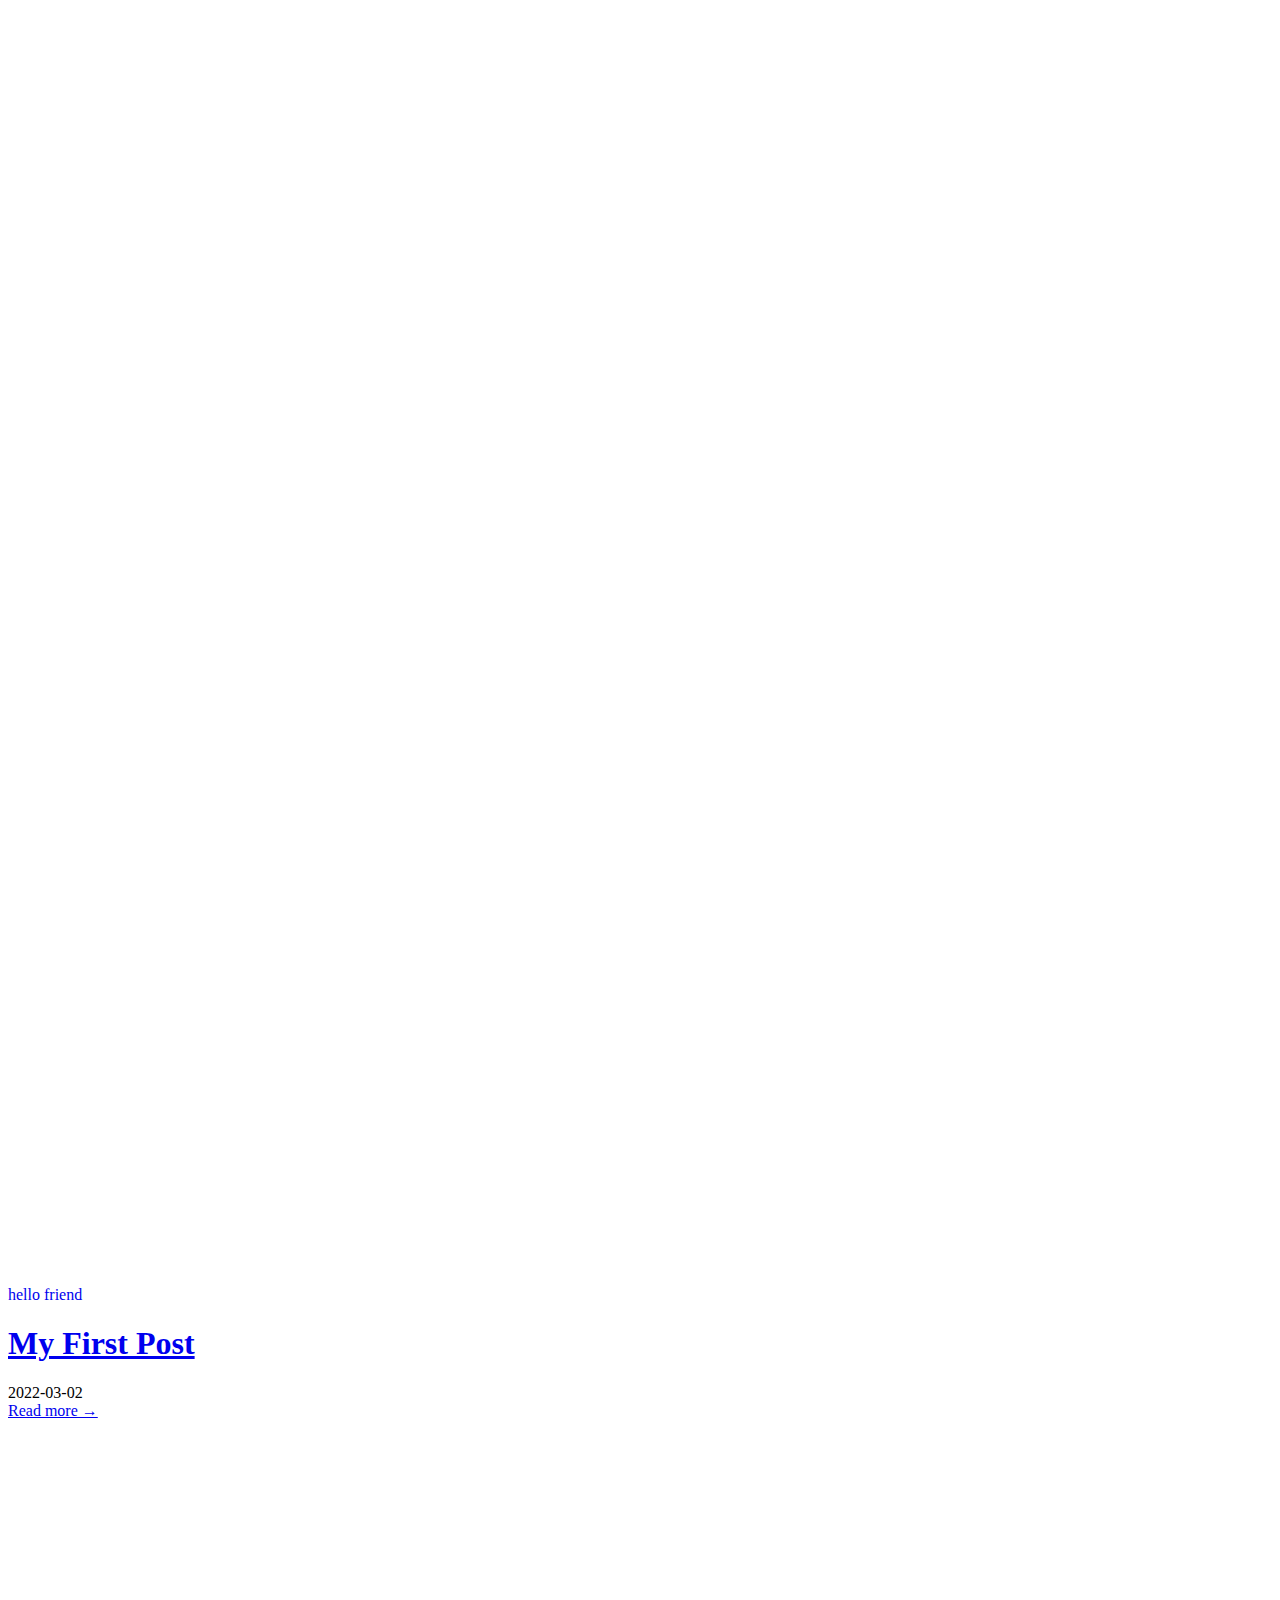
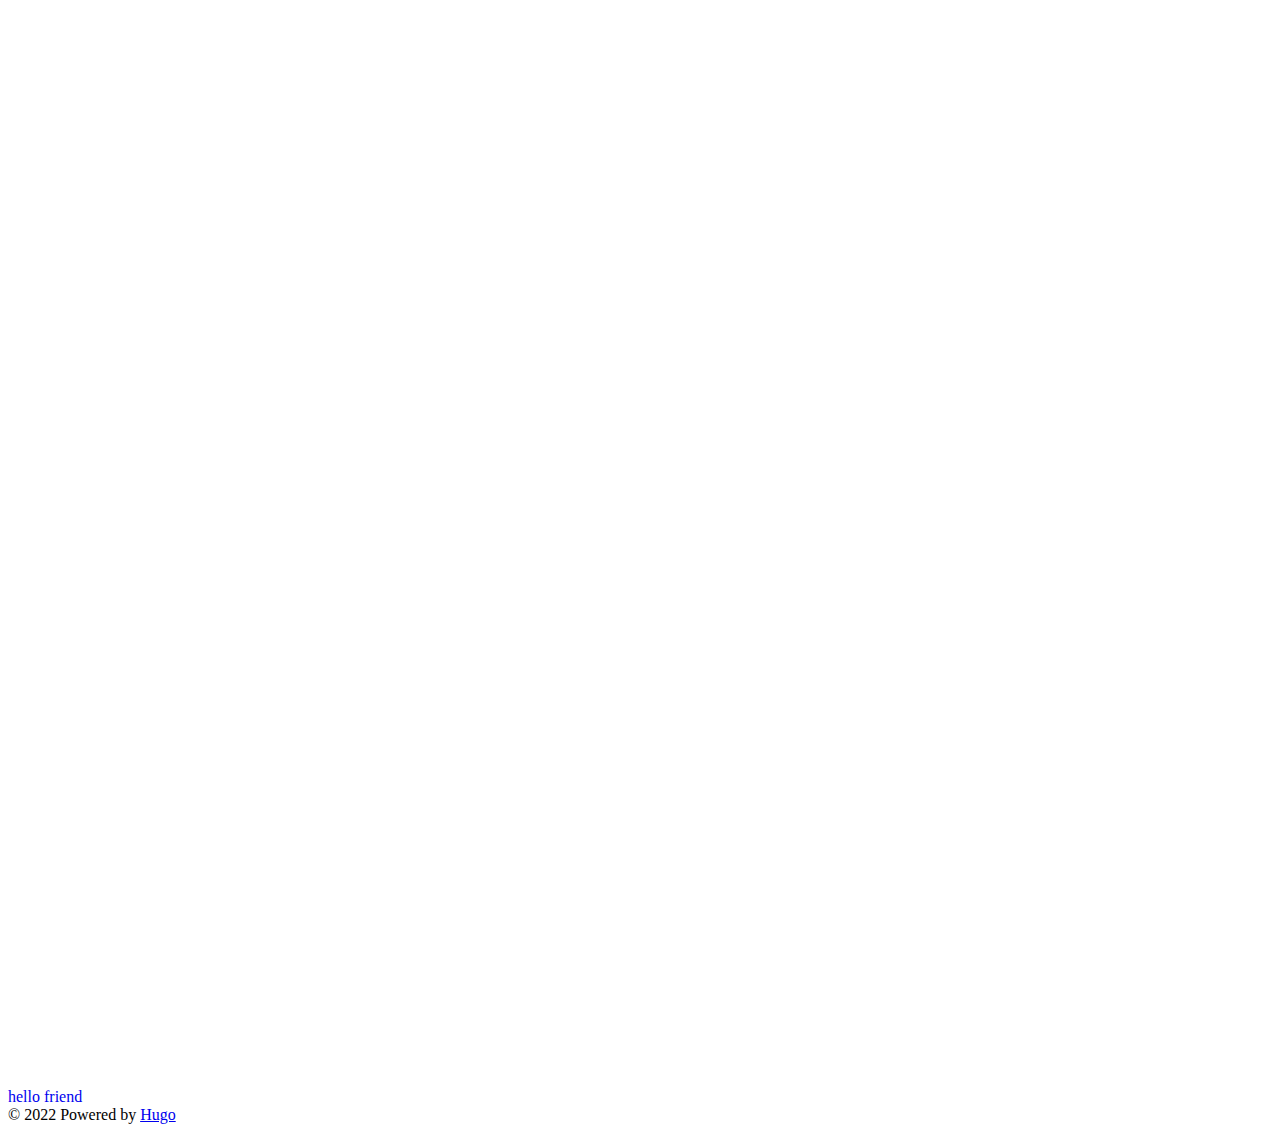
==== public/index.html @ b6745e68 "add app.yaml file" ====
<!DOCTYPE html>
<html lang="en">
  <head>
	<meta name="generator" content="Hugo 0.93.0" />
    
      <title>
        Wael blog
      </title>
    
    <meta http-equiv="content-type" content="text/html; charset=utf-8" />
<meta name="viewport" content="width=device-width, initial-scale=1.0" />
<meta
  name="description"
  content=""
/>
<meta
  name="keywords"
  content=""
/>
<meta name="robots" content="noodp" />
<link rel="canonical" href="http://www.waelfadlallah.com/" />





<link rel="stylesheet" href="http://www.waelfadlallah.com/assets/style.css" />

<link rel="stylesheet" href="http://www.waelfadlallah.com/style.css" />


<link
  rel="apple-touch-icon-precomposed"
  sizes="144x144"
  href="http://www.waelfadlallah.com/img/apple-touch-icon-144-precomposed.png"
/>
<link rel="shortcut icon" href="http://www.waelfadlallah.com/img/favicon.png" />


<link href="http://www.waelfadlallah.com/assets/fonts/Inter-Italic.woff2" rel="preload" type="font/woff2" as="font" crossorigin="">
<link href="http://www.waelfadlallah.com/assets/fonts/Inter-Regular.woff2" rel="preload" type="font/woff2" as="font" crossorigin="">
<link href="http://www.waelfadlallah.com/assets/fonts/Inter-Medium.woff2" rel="preload" type="font/woff2" as="font" crossorigin="">
<link href="http://www.waelfadlallah.com/assets/fonts/Inter-MediumItalic.woff2" rel="preload" type="font/woff2" as="font" crossorigin="">
<link href="http://www.waelfadlallah.com/assets/fonts/Inter-Bold.woff2" rel="preload" type="font/woff2" as="font" crossorigin="">
<link href="http://www.waelfadlallah.com/assets/fonts/Inter-BoldItalic.woff2" rel="preload" type="font/woff2" as="font" crossorigin="">


<meta name="twitter:card" content="summary"/>
<meta name="twitter:title" content="Wael blog"/>
<meta name="twitter:description" content=""/>



<meta property="og:title" content="Wael blog" />
<meta property="og:description" content="" />
<meta property="og:type" content="website" />
<meta property="og:url" content="http://www.waelfadlallah.com/" />




<link rel="alternate" type="application/rss+xml" href="/index.xml" title="Wael blog" />



  </head>
  <body class="dark-theme">
    <div class="container">
      <header class="header">
  <span class="header__inner">
    <a
  href="http://www.waelfadlallah.com/"
  class="logo"
  style="text-decoration: none;"
>
  
    <span class="logo__mark"><svg xmlns="http://www.w3.org/2000/svg" class="greater-icon" viewBox="0 0 44 44">
  <path fill="none" d="M15 8l14.729 14.382L15 35.367" />
</svg>
</span>
    <span class="logo__text"
      >hello friend</span
    >
    <span class="logo__cursor"></span>
  
</a>

    <span class="header__right">
      
      <span class="theme-toggle">
        <svg
  class="theme-toggler"
  width="24"
  height="24"
  viewBox="0 0 48 48"
  fill="none"
  xmlns="http://www.w3.org/2000/svg"
>
  <path
    d="M22 41C32.4934 41 41 32.4934 41 22C41 11.5066 32.4934 3 22
  3C11.5066 3 3 11.5066 3 22C3 32.4934 11.5066 41 22 41ZM7 22C7
  13.7157 13.7157 7 22 7V37C13.7157 37 7 30.2843 7 22Z"
  />
</svg>

      </span>
    </span>
  </span>
</header>


      <div class="content">
        
  
  

  
  
    
  
  

  

  <div class="posts">
    
    <div class="post on-list">
      <h1 class="post-title"><a href="http://www.waelfadlallah.com/posts/my-first-post/">My First Post</a></h1>
      <div class="post-meta">
        
          <span class="post-date">
            2022-03-02
          </span>

          
        

        

        
      </div>

      

      

      <div class="post-content">
        
          
        
      </div>
      
        <div><a class="read-more button" href="/posts/my-first-post/">Read more →</a></div>
      
    </div>
    
    <div class="pagination">
  <div class="pagination__buttons">
    
    
  </div>
</div>

  </div>

      </div>

      
        <footer class="footer">
  <div class="footer__inner">
    
      <a
  href="http://www.waelfadlallah.com/"
  class="logo"
  style="text-decoration: none;"
>
  
    <span class="logo__mark"><svg xmlns="http://www.w3.org/2000/svg" class="greater-icon" viewBox="0 0 44 44">
  <path fill="none" d="M15 8l14.729 14.382L15 35.367" />
</svg>
</span>
    <span class="logo__text"
      >hello friend</span
    >
    <span class="logo__cursor"></span>
  
</a>

      <div class="copyright">
        <span
          >© 2022 Powered by
          <a href="https://gohugo.io" target="_blank" rel="noopener">Hugo</a></span
        >
      </div>
    
  </div>
</footer>

<script src="http://www.waelfadlallah.com/assets/main.js"></script>
<script src="http://www.waelfadlallah.com/assets/prism.js"></script>


      
    </div>

    
  </body>
</html>
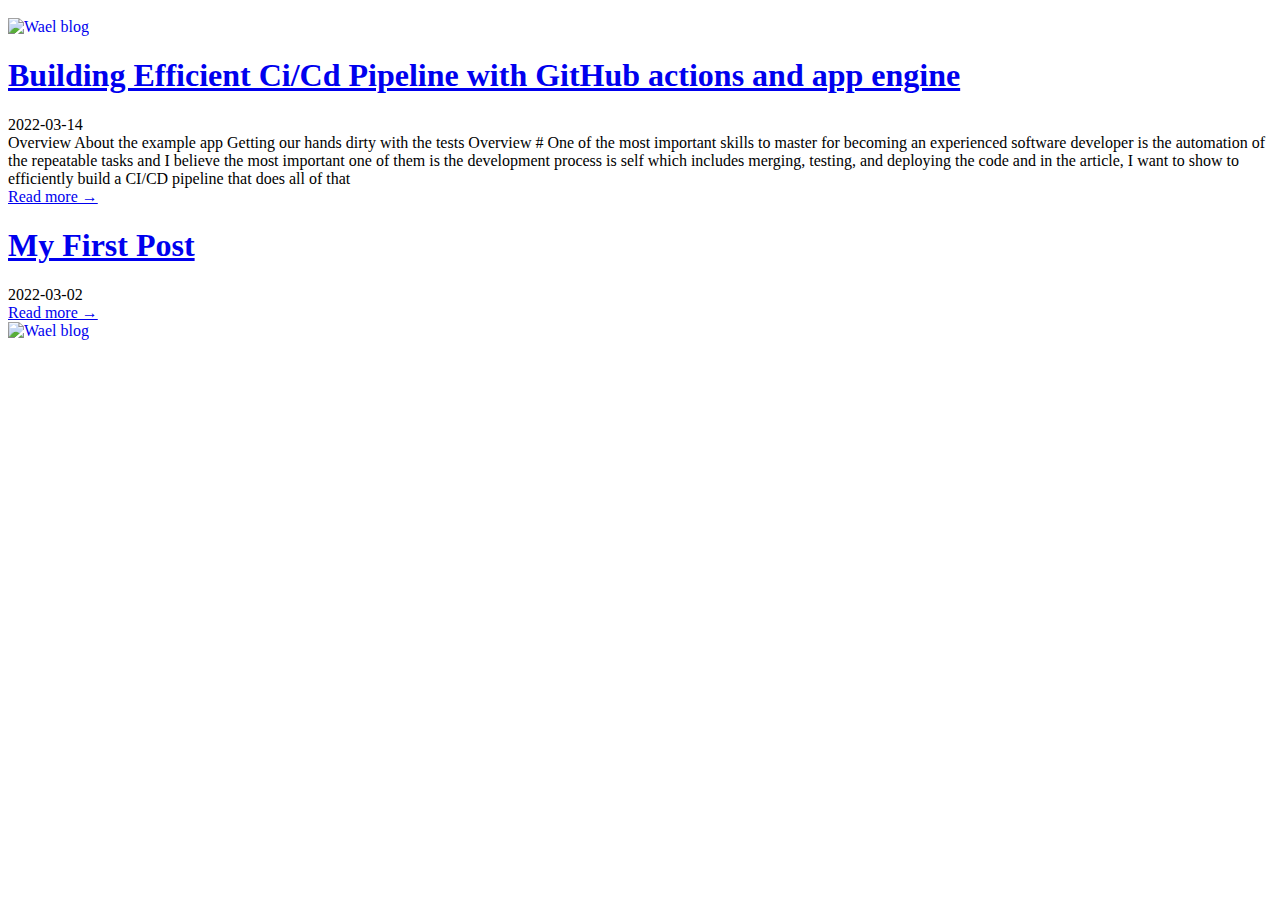
==== commit d0be69a1: "remove the public dir from gitignore" ====
--- a/public/index.html
+++ b/public/index.html
@@ -4,62 +4,63 @@
 	<meta name="generator" content="Hugo 0.93.0" />
     
       <title>
-        Wael blog
+        Wael —
+        My corner of the internet
       </title>
     
     <meta http-equiv="content-type" content="text/html; charset=utf-8" />
 <meta name="viewport" content="width=device-width, initial-scale=1.0" />
 <meta
   name="description"
-  content=""
+  content="My corner of the internet"
 />
 <meta
   name="keywords"
   content=""
 />
 <meta name="robots" content="noodp" />
-<link rel="canonical" href="http://www.waelfadlallah.com/" />
-
-
-
-
-
-<link rel="stylesheet" href="http://www.waelfadlallah.com/assets/style.css" />
-
-<link rel="stylesheet" href="http://www.waelfadlallah.com/style.css" />
+<link rel="canonical" href="https://www.waelfadlallah.com/" />
+
+
+
+
+
+<link rel="stylesheet" href="https://www.waelfadlallah.com/assets/style.css" />
+
+<link rel="stylesheet" href="https://www.waelfadlallah.com/style.css" />
 
 
 <link
   rel="apple-touch-icon-precomposed"
   sizes="144x144"
-  href="http://www.waelfadlallah.com/img/apple-touch-icon-144-precomposed.png"
+  href="https://www.waelfadlallah.com/img/apple-touch-icon-144-precomposed.png"
 />
-<link rel="shortcut icon" href="http://www.waelfadlallah.com/img/favicon.png" />
-
-
-<link href="http://www.waelfadlallah.com/assets/fonts/Inter-Italic.woff2" rel="preload" type="font/woff2" as="font" crossorigin="">
-<link href="http://www.waelfadlallah.com/assets/fonts/Inter-Regular.woff2" rel="preload" type="font/woff2" as="font" crossorigin="">
-<link href="http://www.waelfadlallah.com/assets/fonts/Inter-Medium.woff2" rel="preload" type="font/woff2" as="font" crossorigin="">
-<link href="http://www.waelfadlallah.com/assets/fonts/Inter-MediumItalic.woff2" rel="preload" type="font/woff2" as="font" crossorigin="">
-<link href="http://www.waelfadlallah.com/assets/fonts/Inter-Bold.woff2" rel="preload" type="font/woff2" as="font" crossorigin="">
-<link href="http://www.waelfadlallah.com/assets/fonts/Inter-BoldItalic.woff2" rel="preload" type="font/woff2" as="font" crossorigin="">
+<link rel="shortcut icon" href="https://www.waelfadlallah.com/img/favicon.png" />
+
+
+<link href="https://www.waelfadlallah.com/assets/fonts/Inter-Italic.woff2" rel="preload" type="font/woff2" as="font" crossorigin="">
+<link href="https://www.waelfadlallah.com/assets/fonts/Inter-Regular.woff2" rel="preload" type="font/woff2" as="font" crossorigin="">
+<link href="https://www.waelfadlallah.com/assets/fonts/Inter-Medium.woff2" rel="preload" type="font/woff2" as="font" crossorigin="">
+<link href="https://www.waelfadlallah.com/assets/fonts/Inter-MediumItalic.woff2" rel="preload" type="font/woff2" as="font" crossorigin="">
+<link href="https://www.waelfadlallah.com/assets/fonts/Inter-Bold.woff2" rel="preload" type="font/woff2" as="font" crossorigin="">
+<link href="https://www.waelfadlallah.com/assets/fonts/Inter-BoldItalic.woff2" rel="preload" type="font/woff2" as="font" crossorigin="">
 
 
 <meta name="twitter:card" content="summary"/>
-<meta name="twitter:title" content="Wael blog"/>
+<meta name="twitter:title" content="Wael"/>
 <meta name="twitter:description" content=""/>
 
 
 
-<meta property="og:title" content="Wael blog" />
+<meta property="og:title" content="Wael" />
 <meta property="og:description" content="" />
 <meta property="og:type" content="website" />
-<meta property="og:url" content="http://www.waelfadlallah.com/" />
-
-
-
-
-<link rel="alternate" type="application/rss+xml" href="/index.xml" title="Wael blog" />
+<meta property="og:url" content="https://www.waelfadlallah.com/" /><meta property="og:site_name" content="Wael" />
+
+
+
+
+<link rel="alternate" type="application/rss+xml" href="/index.xml" title="Wael" />
 
 
 
@@ -69,20 +70,13 @@
       <header class="header">
   <span class="header__inner">
     <a
-  href="http://www.waelfadlallah.com/"
+  href="https://www.waelfadlallah.com/"
   class="logo"
   style="text-decoration: none;"
 >
   
-    <span class="logo__mark"><svg xmlns="http://www.w3.org/2000/svg" class="greater-icon" viewBox="0 0 44 44">
-  <path fill="none" d="M15 8l14.729 14.382L15 35.367" />
-</svg>
-</span>
-    <span class="logo__text"
-      >hello friend</span
-    >
-    <span class="logo__cursor"></span>
-  
+    <img src="https://www.waelfadlallah.com/assets/logo.svg" alt="Wael blog" />
+    
 </a>
 
     <span class="header__right">
@@ -125,7 +119,39 @@
   <div class="posts">
     
     <div class="post on-list">
-      <h1 class="post-title"><a href="http://www.waelfadlallah.com/posts/my-first-post/">My First Post</a></h1>
+      <h1 class="post-title"><a href="https://www.waelfadlallah.com/posts/building-efficient-ci-cd-pipeline/">Building Efficient Ci/Cd Pipeline with GitHub actions and app engine</a></h1>
+      <div class="post-meta">
+        
+          <span class="post-date">
+            2022-03-14
+          </span>
+
+          
+        
+
+        
+
+        
+      </div>
+
+      
+
+      
+
+      <div class="post-content">
+        
+          
+            Overview About the example app Getting our hands dirty with the tests  Overview #  One of the most important skills to master for becoming an experienced software developer is the automation of the repeatable tasks and I believe the most important one of them is the development process is self which includes merging, testing, and deploying the code and in the article, I want to show to efficiently build a CI/CD pipeline that does all of that
+          
+        
+      </div>
+      
+        <div><a class="read-more button" href="/posts/building-efficient-ci-cd-pipeline/">Read more →</a></div>
+      
+    </div>
+    
+    <div class="post on-list">
+      <h1 class="post-title"><a href="https://www.waelfadlallah.com/posts/my-first-post/">My First Post</a></h1>
       <div class="post-meta">
         
           <span class="post-date">
@@ -170,34 +196,24 @@
   <div class="footer__inner">
     
       <a
-  href="http://www.waelfadlallah.com/"
+  href="https://www.waelfadlallah.com/"
   class="logo"
   style="text-decoration: none;"
 >
   
-    <span class="logo__mark"><svg xmlns="http://www.w3.org/2000/svg" class="greater-icon" viewBox="0 0 44 44">
-  <path fill="none" d="M15 8l14.729 14.382L15 35.367" />
-</svg>
-</span>
-    <span class="logo__text"
-      >hello friend</span
-    >
-    <span class="logo__cursor"></span>
-  
+    <img src="https://www.waelfadlallah.com/assets/logo.svg" alt="Wael blog" />
+    
 </a>
 
       <div class="copyright">
-        <span
-          >© 2022 Powered by
-          <a href="https://gohugo.io" target="_blank" rel="noopener">Hugo</a></span
-        >
+
       </div>
     
   </div>
 </footer>
 
-<script src="http://www.waelfadlallah.com/assets/main.js"></script>
-<script src="http://www.waelfadlallah.com/assets/prism.js"></script>
+<script src="https://www.waelfadlallah.com/assets/main.js"></script>
+<script src="https://www.waelfadlallah.com/assets/prism.js"></script>
 
 
       
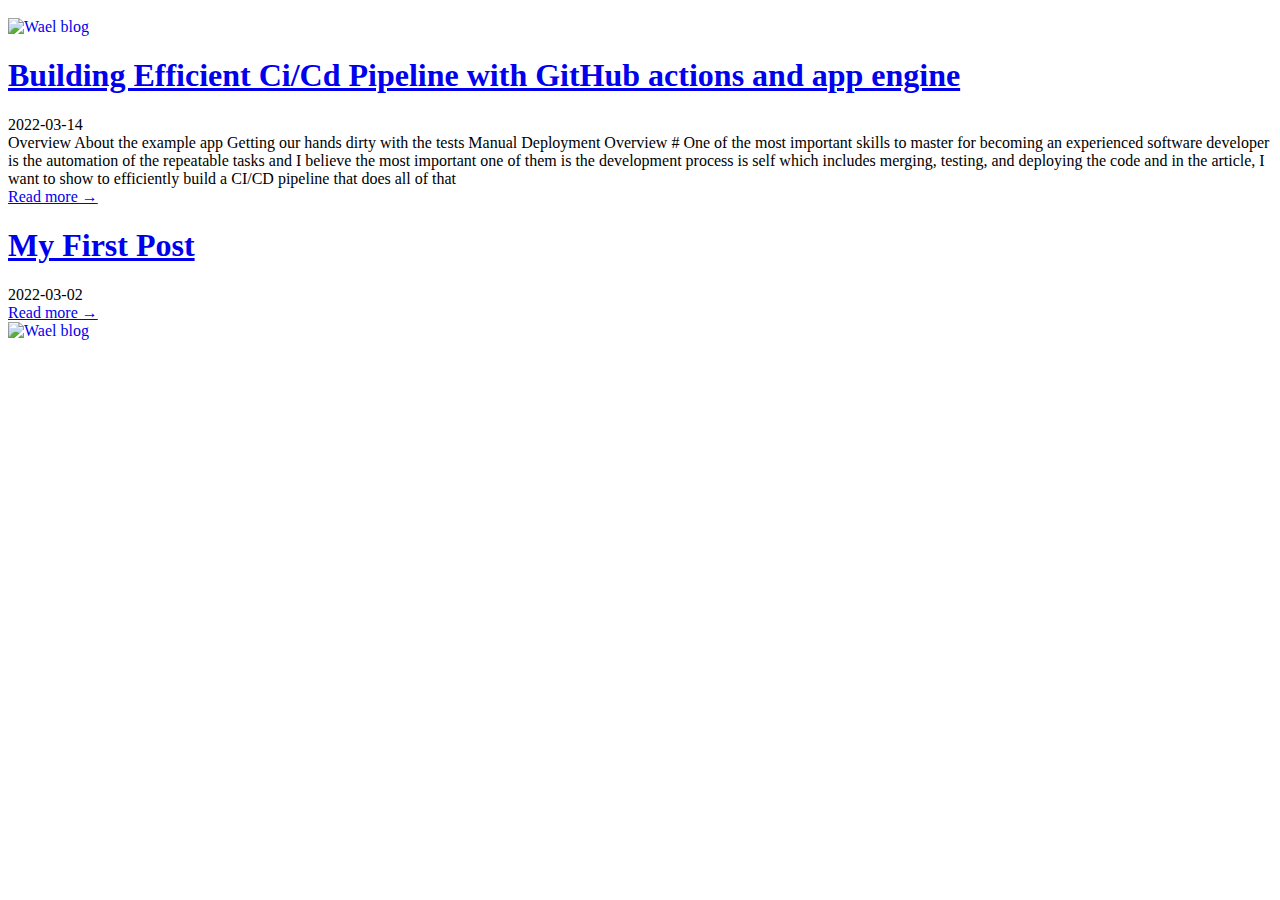
==== commit d0b9724a: "test the pipeline" ====
--- a/public/index.html
+++ b/public/index.html
@@ -141,7 +141,7 @@
       <div class="post-content">
         
           
-            Overview About the example app Getting our hands dirty with the tests  Overview #  One of the most important skills to master for becoming an experienced software developer is the automation of the repeatable tasks and I believe the most important one of them is the development process is self which includes merging, testing, and deploying the code and in the article, I want to show to efficiently build a CI/CD pipeline that does all of that
+            Overview About the example app Getting our hands dirty with the tests Manual Deployment  Overview #  One of the most important skills to master for becoming an experienced software developer is the automation of the repeatable tasks and I believe the most important one of them is the development process is self which includes merging, testing, and deploying the code and in the article, I want to show to efficiently build a CI/CD pipeline that does all of that
           
         
       </div>
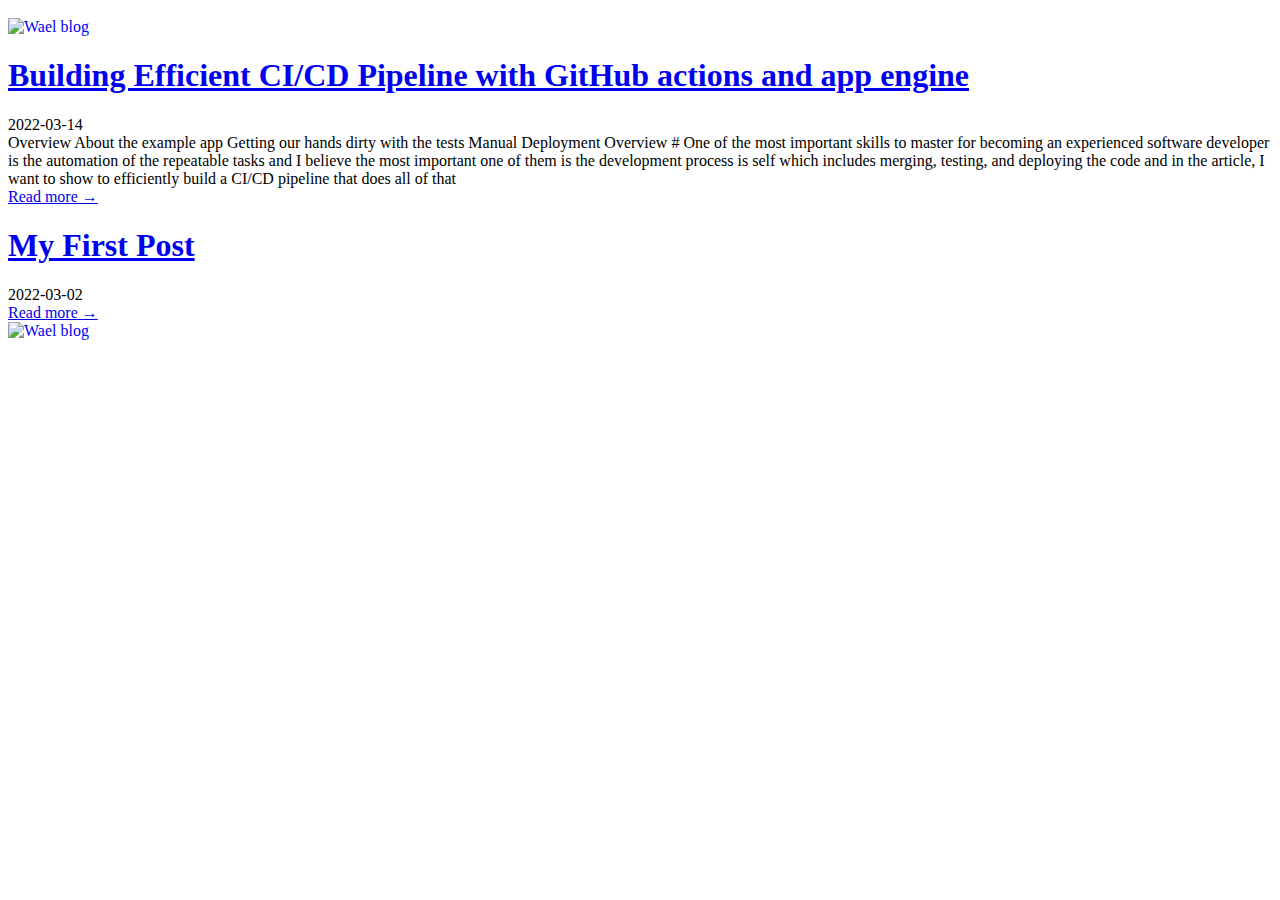
==== commit 2ca443b3: "Merge branch 'master' of https://github.com/wael-Fadlallah/waelfadlallah.com" ====
--- a/public/index.html
+++ b/public/index.html
@@ -1,7 +1,7 @@
 <!DOCTYPE html>
 <html lang="en">
   <head>
-	<meta name="generator" content="Hugo 0.93.0" />
+	<meta name="generator" content="Hugo 0.93.1" />
     
       <title>
         Wael —
@@ -119,7 +119,7 @@
   <div class="posts">
     
     <div class="post on-list">
-      <h1 class="post-title"><a href="https://www.waelfadlallah.com/posts/building-efficient-ci-cd-pipeline/">Building Efficient Ci/Cd Pipeline with GitHub actions and app engine</a></h1>
+      <h1 class="post-title"><a href="https://www.waelfadlallah.com/posts/building-efficient-ci-cd-pipeline/">Building Efficient CI/CD Pipeline with GitHub actions and app engine</a></h1>
       <div class="post-meta">
         
           <span class="post-date">
